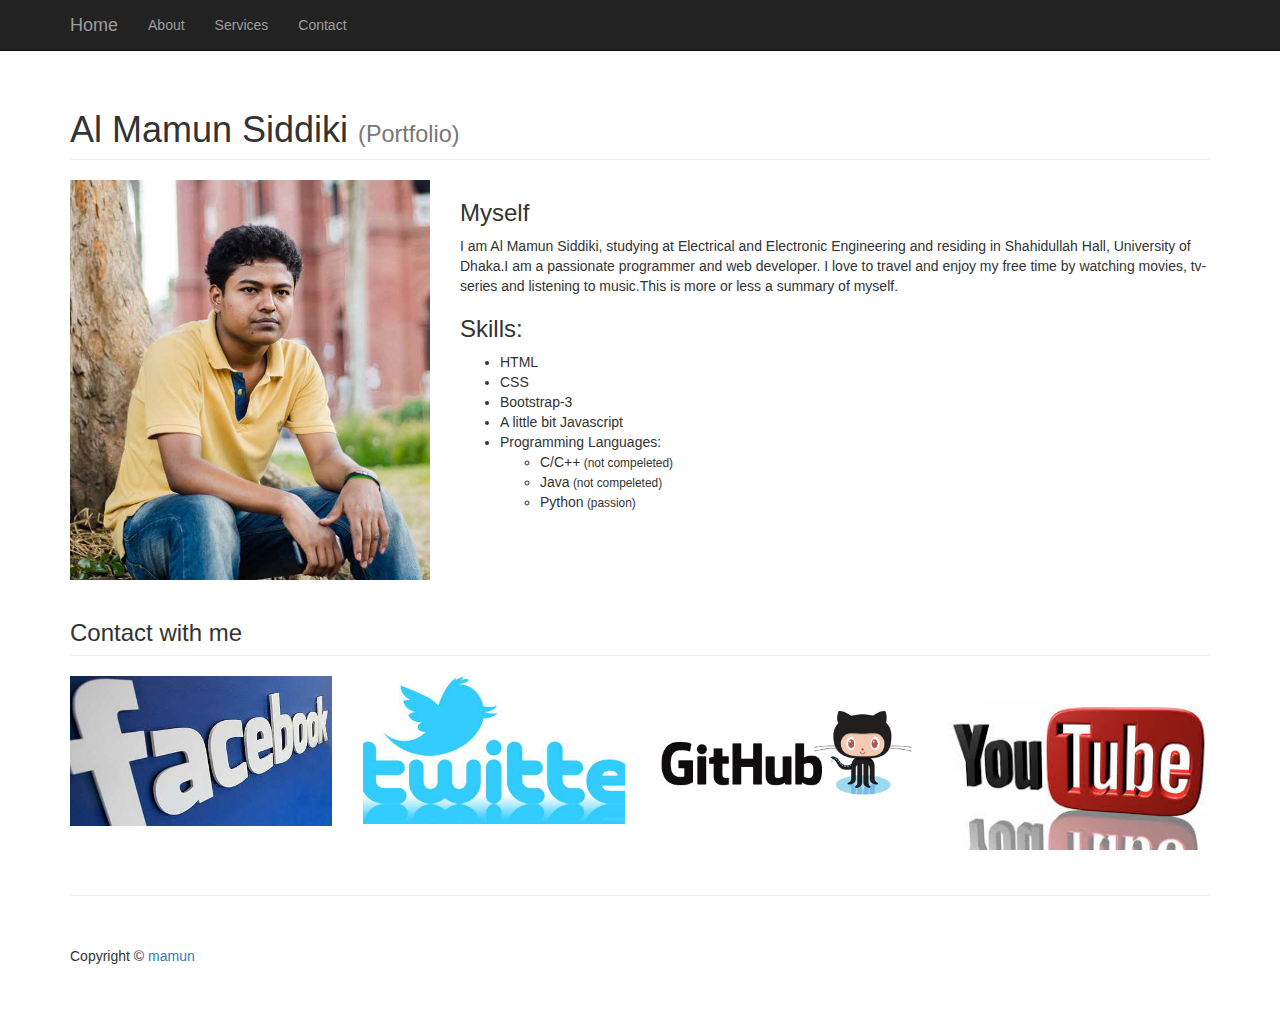
==== index.html @ 0ed1c3f0 "completed Home page" ====
<!DOCTYPE html>
<html lang="en">

<head>

    <meta charset="utf-8">
    <meta http-equiv="X-UA-Compatible" content="IE=edge">
    <meta name="viewport" content="width=device-width, initial-scale=1">
    <meta name="description" content="">
    <meta name="author" content="">

    <title>Al Mamun Siddiki</title>

    <!-- Bootstrap Core CSS -->
    <link href="css/bootstrap.min.css" rel="stylesheet">

    <!-- Custom CSS -->
    <link href="css/styles.css" rel="stylesheet">

    <!-- HTML5 Shim and Respond.js IE8 support of HTML5 elements and media queries -->
    <!-- WARNING: Respond.js doesn't work if you view the page via file:// -->
    <!--[if lt IE 9]>
        <script src="https://oss.maxcdn.com/libs/html5shiv/3.7.0/html5shiv.js"></script>
        <script src="https://oss.maxcdn.com/libs/respond.js/1.4.2/respond.min.js"></script>
    <![endif]-->

</head>

<body>

    <!-- Navigation -->
    <nav class="navbar navbar-inverse navbar-fixed-top" role="navigation">
        <div class="container">
            <!-- Brand and toggle get grouped for better mobile display -->
            <div class="navbar-header">
                <button type="button" class="navbar-toggle" data-toggle="collapse" data-target="#bs-example-navbar-collapse-1">
                    <span class="sr-only">Toggle navigation</span>
                    <span class="icon-bar"></span>
                    <span class="icon-bar"></span>
                    <span class="icon-bar"></span>
                </button>
                <a class="navbar-brand" href="#">Home</a>
            </div>
            <!-- Collect the nav links, forms, and other content for toggling -->
            <div class="collapse navbar-collapse" id="bs-example-navbar-collapse-1">
                <ul class="nav navbar-nav">
                    <li>
                        <a href="#">About</a>
                    </li>
                    <li>
                        <a href="#">Services</a>
                    </li>
                    <li>
                        <a href="#">Contact</a>
                    </li>
                </ul>
            </div>
            <!-- /.navbar-collapse -->
        </div>
        <!-- /.container -->
    </nav>

    <!-- Page Content -->
    <div class="container">

        <!-- Portfolio Item Heading -->
        <div class="row">
            <div class="col-lg-12">
                <h1 class="page-header">Al Mamun Siddiki
                    <small>(Portfolio)</small>
                </h1>
            </div>
        </div>
        <!-- /.row -->

        <!-- Portfolio Item Row -->
        <div class="row">

            <div class="col-md-4 col-sm-4">
                <img class="img-responsive" src="images/me1.jpg" alt="This is my photo.">
            </div>

            <div class="col-md-8 col-sm-8 ">
                <h3>Myself</h3>
                <p>I am Al Mamun Siddiki, studying at Electrical and Electronic Engineering and residing in Shahidullah Hall, University of Dhaka.I am a passionate programmer and web developer. I love to travel and enjoy my free time by watching movies, tv-series and listening to music.This is more or less a summary of myself.

                </p>
                <h3>Skills:</h3>
                <ul>
                    <li>HTML</li>
                    <li>CSS</li>
                    <li>Bootstrap-3</li>
                    <li>A little bit Javascript</li>
                    <li>Programming Languages:
                        <ul>
                            <li>C/C++<small>  (not compeleted)</small></li>
                            <li>Java<small>  (not compeleted)</small></li>
                            <li>Python<small>  (passion)</small></li>
                        </ul>

                    </li>
                </ul>
            </div>

        </div>
        <!-- /.row -->

        <!-- Related Projects Row -->
        <div class="row">

            <div class="col-lg-12">
                <h3 class="page-header">Contact with me</h3>
            </div>

            <div class="col-sm-3 col-xs-6">
                <a href="https://www.facebook.com/Mamun.2u">
                    <img class="img-responsive portfolio-item" src="images/Facebook-1.jpg" alt="Facebook">
                </a>
            </div>

            <div class="col-sm-3 col-xs-6">
                <a href="https://twitter.com/AlMamun_Siddiki">
                    <img class="img-responsive portfolio-item" src="images/twitter.jpg" alt="Twitter">
                </a>
            </div>

            <div class="clearfix visible-xs-block"></div>

            <div class="col-sm-3 col-xs-6">
                <a href="https://github.com/Mamun-dueee">
                    <img class="img-responsive portfolio-item" src="images/GitHub.jpg" alt="GitHub">
                </a>
            </div>

            <div class="col-sm-3 col-xs-6">
                <a href="#">
                    <img class="img-responsive portfolio-item" src="images/youtube.jpeg" alt="YouTube">
                </a>
            </div>

        </div>
        <!-- /.row -->

        <hr>

        <!-- Footer -->
        <footer>
            <div class="row">
                <div class="col-lg-12">
                    <p>Copyright &copy; <a href="https://mamun-dueee.github.io/">mamun</a></p>
                </div>
            </div>
            <!-- /.row -->
        </footer>

    </div>
    <!-- /.container -->

    <!-- jQuery -->
    <script src="js/jquery.js"></script>

    <!-- Bootstrap Core JavaScript -->
    <script src="js/bootstrap.min.js"></script>

</body>

</html>
---- css/styles.css ----
body {
    padding-top: 70px; /* Required padding for .navbar-fixed-top. Remove if using .navbar-static-top. Change if height of navigation changes. */
}

.portfolio-item {
    margin-bottom: 25px;
}

footer {
    margin: 50px 0;
}
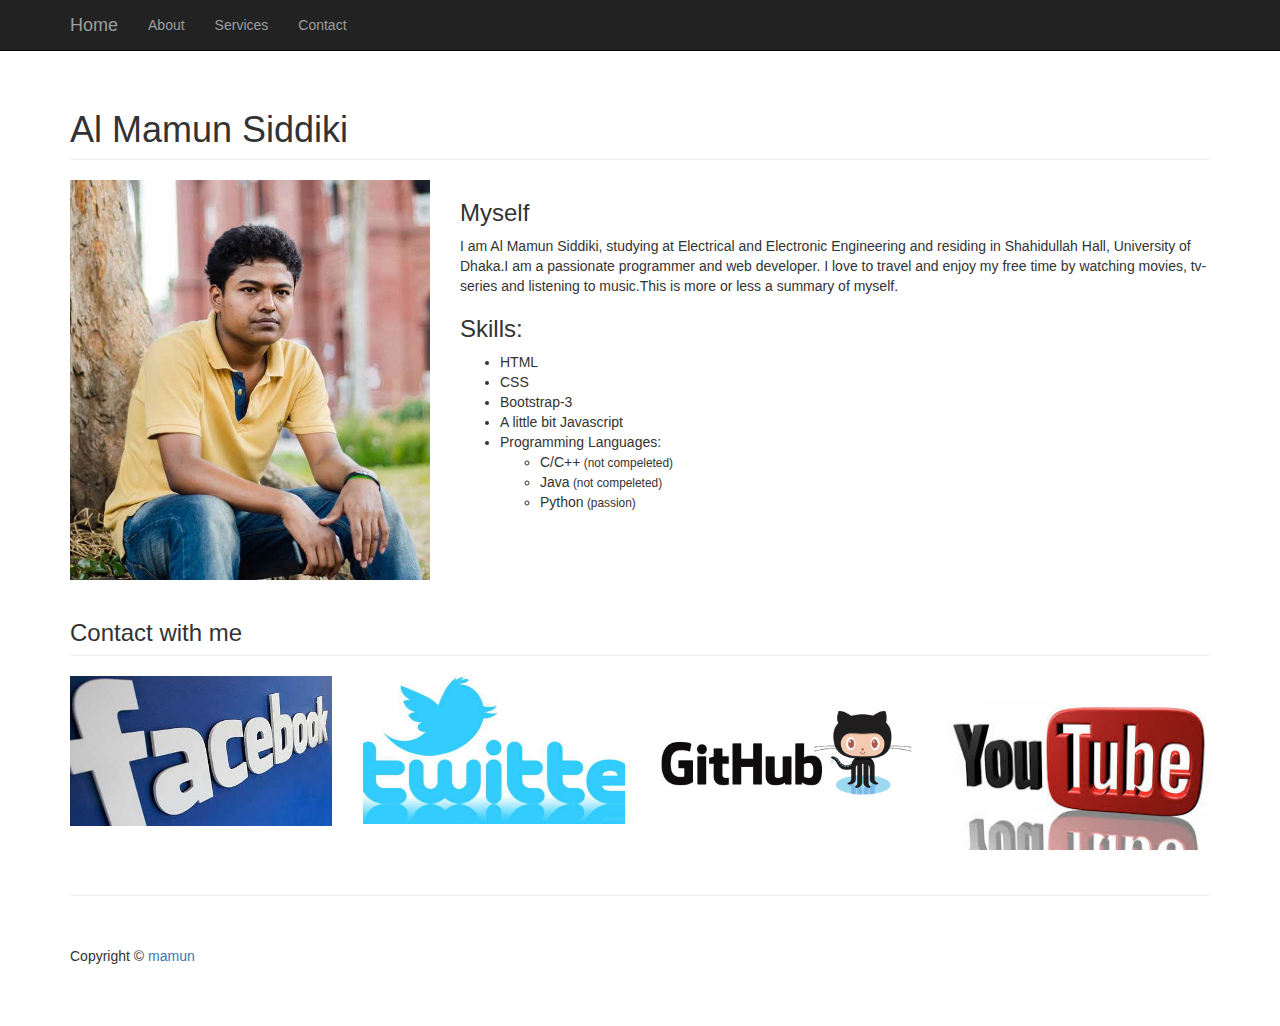
==== commit 12252f52: "delete a message" ====
--- a/index.html
+++ b/index.html
@@ -67,7 +67,7 @@
         <div class="row">
             <div class="col-lg-12">
                 <h1 class="page-header">Al Mamun Siddiki
-                    <small>(Portfolio)</small>
+
                 </h1>
             </div>
         </div>
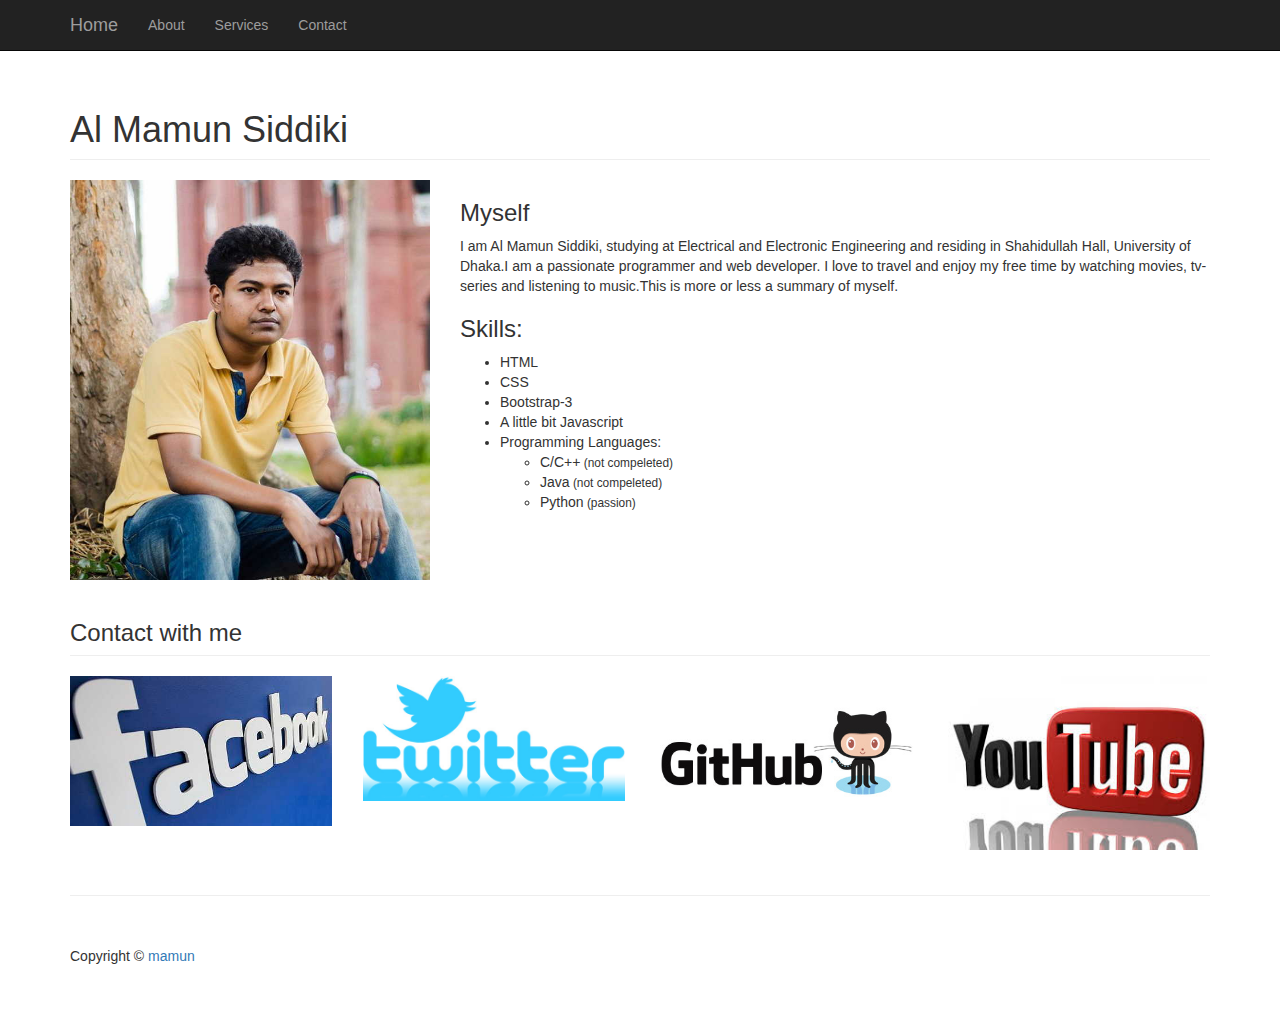
==== commit 905b243a: "adding lab-report" ====
--- a/index.html
+++ b/index.html
@@ -48,7 +48,7 @@
                         <a href="#">About</a>
                     </li>
                     <li>
-                        <a href="#">Services</a>
+                        <a href="/services.html">Services</a>
                     </li>
                     <li>
                         <a href="#">Contact</a>
@@ -77,7 +77,7 @@
         <div class="row">
 
             <div class="col-md-4 col-sm-4">
-                <img class="img-responsive" src="images/me1.jpg" alt="This is my photo.">
+                <img class="img-responsive" src="images/me1.jpg" alt="This is my photo." class="img-polaroid">
             </div>
 
             <div class="col-md-8 col-sm-8 ">
@@ -120,7 +120,7 @@
 
             <div class="col-sm-3 col-xs-6">
                 <a href="https://twitter.com/AlMamun_Siddiki">
-                    <img class="img-responsive portfolio-item" src="images/twitter.jpg" alt="Twitter">
+                    <img class="img-responsive portfolio-item" src="images/twitter.jpeg" alt="Twitter">
                 </a>
             </div>
 
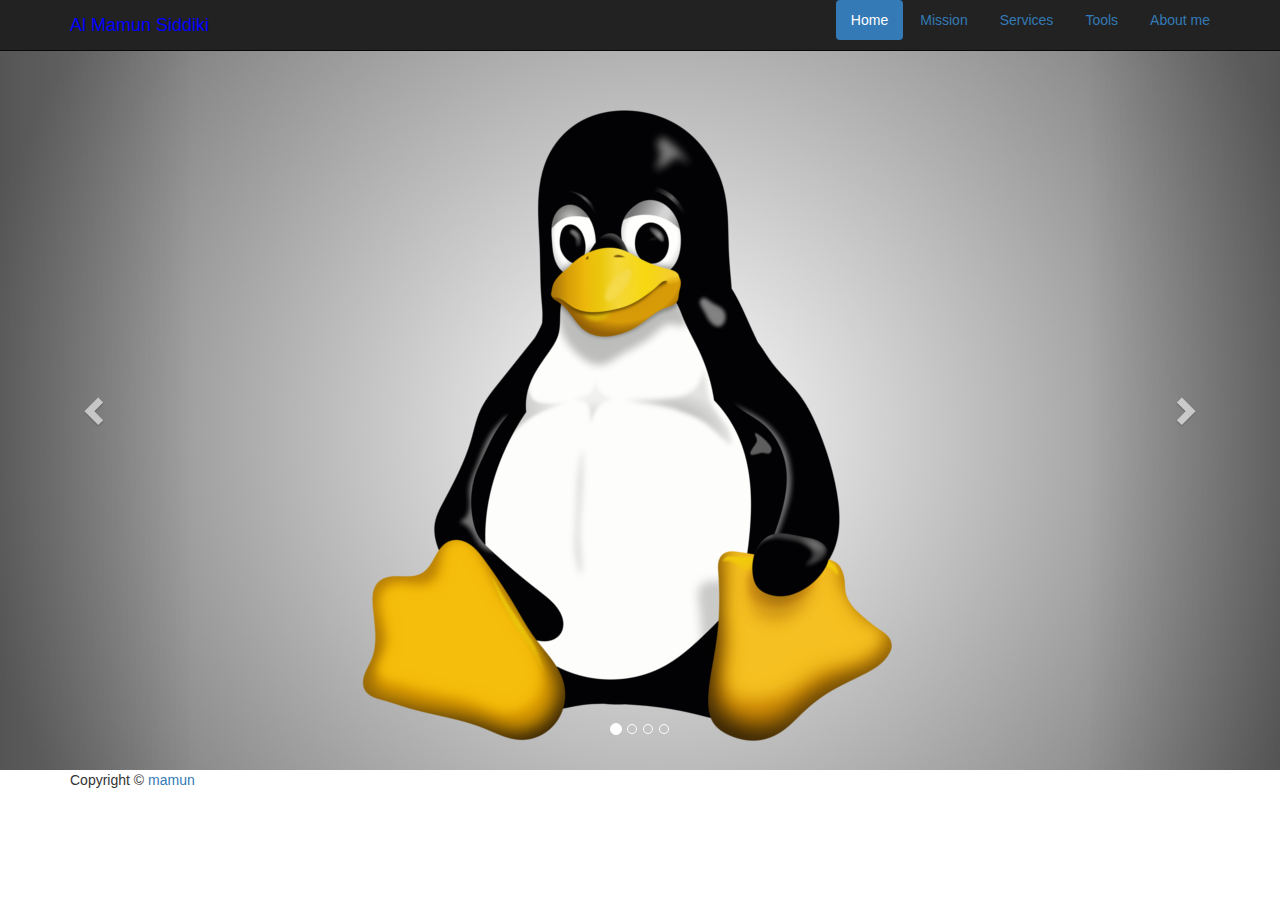
==== commit 8cf9fbba: "carousel adding" ====
--- a/index.html
+++ b/index.html
@@ -1,150 +1,91 @@
 <!DOCTYPE html>
 <html lang="en">
+<head>
+  <meta charset="UTF-8">
+  <meta http-equiv="X-UA-Compatible" content="IE=edge">
+  <meta name="viewport" content="width=device-width, initial-scale=1">
+  <link rel="stylesheet" href="css/bootstrap.min.css">
+  <link rel="stylesheet" href="css/styles.css">
+  <title>Al Mamun Siddiki</title>
+  <link rel="shortcut icon"  href="images/me_icon.jpg">
+</head>
+<body>
+  <nav class="navbar navbar-inverse navbar-fixed-top" role="navigation">
+    <div class="container">
+      <div class="navbar-header">
+        <button type="button" class="navbar-toggle collapsed" data-toggle="collapse" data-target="#collapse">
+          <span class="sr-only">Toggle navigation</span>
+          <span class="icon-bar"></span>
+          <span class="icon-bar"></span>
+          <span class="icon-bar"></span>
+        </button>
 
-<head>
+        <a class="navbar-brand" href="#featured" id="color-me">
+          Al Mamun Siddiki
+        </a>
 
-    <meta charset="utf-8">
-    <meta http-equiv="X-UA-Compatible" content="IE=edge">
-    <meta name="viewport" content="width=device-width, initial-scale=1">
-    <meta name="description" content="">
-    <meta name="author" content="">
+      </div><!-- navbar-header -->
+      <div class="collapse navbar-collapse" id="collapse">
+        <ul class="nav nav-pills navbar-right">
+          <li class="active"><a href="#">Home</a></li>
+          <li><a href="mission.html">Mission</a></li>
+          <li><a href="services.html">Services</a></li>
+          <li><a href="tools.html">Tools</a></li>
+          <li><a href="about.html">About me</a></li>
+        </ul>
+      </div><!-- collapse navbar-collapse -->
+    </div><!-- container -->
+  </nav>
 
-    <title>Al Mamun Siddiki</title>
+<div class="carousel slide" id="featured">
+  <ol class="carousel-indicators">
+    <li data-target="#featured" data-slide-to="0" class="active"></li>
+    <li data-target="#featured" data-slide-to="1"></li>
+    <li data-target="#featured" data-slide-to="2"></li>
+    <li data-target="#featured" data-slide-to="3"></li>
+  </ol>
 
-    <!-- Bootstrap Core CSS -->
-    <link href="css/bootstrap.min.css" rel="stylesheet">
+  <div class="carousel-inner">
 
-    <!-- Custom CSS -->
-    <link href="css/styles.css" rel="stylesheet">
+    <div class="item active">
+      <img src="images/linux.jpg" alt="I love LINUX">
+      <div class="carousel-caption">
+      <div class="carousel-caption">
+       <!-- <h1 id="quotes-header">I Love Linux</h1> -->
+      </div>
 
-    <!-- HTML5 Shim and Respond.js IE8 support of HTML5 elements and media queries -->
-    <!-- WARNING: Respond.js doesn't work if you view the page via file:// -->
-    <!--[if lt IE 9]>
-        <script src="https://oss.maxcdn.com/libs/html5shiv/3.7.0/html5shiv.js"></script>
-        <script src="https://oss.maxcdn.com/libs/respond.js/1.4.2/respond.min.js"></script>
-    <![endif]-->
+      </div>
+    </div>
 
-</head>
+    <div class="item">
+      <img src="images/bootstrap-pic.jpg" alt="Bootstrap-Picture">
+    </div>
 
-<body>
+    <div class="item">
+      <img src="images/pythondjango.jpg" alt="Python Django">
+    </div>
 
-    <!-- Navigation -->
-    <nav class="navbar navbar-inverse navbar-fixed-top" role="navigation">
-        <div class="container">
-            <!-- Brand and toggle get grouped for better mobile display -->
-            <div class="navbar-header">
-                <button type="button" class="navbar-toggle" data-toggle="collapse" data-target="#bs-example-navbar-collapse-1">
-                    <span class="sr-only">Toggle navigation</span>
-                    <span class="icon-bar"></span>
-                    <span class="icon-bar"></span>
-                    <span class="icon-bar"></span>
-                </button>
-                <a class="navbar-brand" href="#">Home</a>
-            </div>
-            <!-- Collect the nav links, forms, and other content for toggling -->
-            <div class="collapse navbar-collapse" id="bs-example-navbar-collapse-1">
-                <ul class="nav navbar-nav">
-                    <li>
-                        <a href="#">About</a>
-                    </li>
-                    <li>
-                        <a href="/services.html">Services</a>
-                    </li>
-                    <li>
-                        <a href="#">Contact</a>
-                    </li>
-                </ul>
-            </div>
-            <!-- /.navbar-collapse -->
-        </div>
-        <!-- /.container -->
-    </nav>
+    <div class="item">
+      <img src="images/git-1.png" alt="Git">
+    </div>
 
-    <!-- Page Content -->
-    <div class="container">
+  </div> <!--carousel-inner -->
 
-        <!-- Portfolio Item Heading -->
-        <div class="row">
-            <div class="col-lg-12">
-                <h1 class="page-header">Al Mamun Siddiki
+  <a class="left carousel-control" href="#featured" role="button" data-slide="prev">
+    <span class="glyphicon glyphicon-chevron-left"></span>
+  </a>
 
-                </h1>
-            </div>
-        </div>
-        <!-- /.row -->
+  <a class="right carousel-control" href="#featured" role="button" data-slide="next">
+    <span class="glyphicon glyphicon-chevron-right"></span>
+  </a>
 
-        <!-- Portfolio Item Row -->
-        <div class="row">
+</div> <!-- carousel -->
 
-            <div class="col-md-4 col-sm-4">
-                <img class="img-responsive" src="images/me1.jpg" alt="This is my photo." class="img-polaroid">
-            </div>
+<div class="content container">
+  <div class="row">
+    <section class="col-sm-12">
 
-            <div class="col-md-8 col-sm-8 ">
-                <h3>Myself</h3>
-                <p>I am Al Mamun Siddiki, studying at Electrical and Electronic Engineering and residing in Shahidullah Hall, University of Dhaka.I am a passionate programmer and web developer. I love to travel and enjoy my free time by watching movies, tv-series and listening to music.This is more or less a summary of myself.
-
-                </p>
-                <h3>Skills:</h3>
-                <ul>
-                    <li>HTML</li>
-                    <li>CSS</li>
-                    <li>Bootstrap-3</li>
-                    <li>A little bit Javascript</li>
-                    <li>Programming Languages:
-                        <ul>
-                            <li>C/C++<small>  (not compeleted)</small></li>
-                            <li>Java<small>  (not compeleted)</small></li>
-                            <li>Python<small>  (passion)</small></li>
-                        </ul>
-
-                    </li>
-                </ul>
-            </div>
-
-        </div>
-        <!-- /.row -->
-
-        <!-- Related Projects Row -->
-        <div class="row">
-
-            <div class="col-lg-12">
-                <h3 class="page-header">Contact with me</h3>
-            </div>
-
-            <div class="col-sm-3 col-xs-6">
-                <a href="https://www.facebook.com/Mamun.2u">
-                    <img class="img-responsive portfolio-item" src="images/Facebook-1.jpg" alt="Facebook">
-                </a>
-            </div>
-
-            <div class="col-sm-3 col-xs-6">
-                <a href="https://twitter.com/AlMamun_Siddiki">
-                    <img class="img-responsive portfolio-item" src="images/twitter.jpeg" alt="Twitter">
-                </a>
-            </div>
-
-            <div class="clearfix visible-xs-block"></div>
-
-            <div class="col-sm-3 col-xs-6">
-                <a href="https://github.com/Mamun-dueee">
-                    <img class="img-responsive portfolio-item" src="images/GitHub.jpg" alt="GitHub">
-                </a>
-            </div>
-
-            <div class="col-sm-3 col-xs-6">
-                <a href="#">
-                    <img class="img-responsive portfolio-item" src="images/youtube.jpeg" alt="YouTube">
-                </a>
-            </div>
-
-        </div>
-        <!-- /.row -->
-
-        <hr>
-
-        <!-- Footer -->
-        <footer>
+      <footer>
             <div class="row">
                 <div class="col-lg-12">
                     <p>Copyright &copy; <a href="https://mamun-dueee.github.io/">mamun</a></p>
@@ -153,15 +94,13 @@
             <!-- /.row -->
         </footer>
 
-    </div>
-    <!-- /.container -->
+    </section>
+  </div><!-- row -->
+</div><!-- content container -->
 
-    <!-- jQuery -->
-    <script src="js/jquery.js"></script>
 
-    <!-- Bootstrap Core JavaScript -->
-    <script src="js/bootstrap.min.js"></script>
-
+<script src="js/jquery-2.1.4.min.js"></script>
+<script src="js/bootstrap.min.js"></script>
+<script src="js/script.js"></script>
 </body>
-
-</html>
+</html>--- a/css/styles.css
+++ b/css/styles.css
@@ -1,15 +1,14 @@
-
-body {
-    padding-top: 70px; /* Required padding for .navbar-fixed-top. Remove if using .navbar-static-top. Change if height of navigation changes. */
+.navbar-default {
+  border: none;
 }
 
-.portfolio-item {
-    margin-bottom: 25px;
+#color-me {
+    color: blue;
 }
 
-footer {
-    margin: 50px 0;
+#quotes-header {
+    color: #DF01D7;
+
 }
 
-
-
+body { padding-top: 50px; }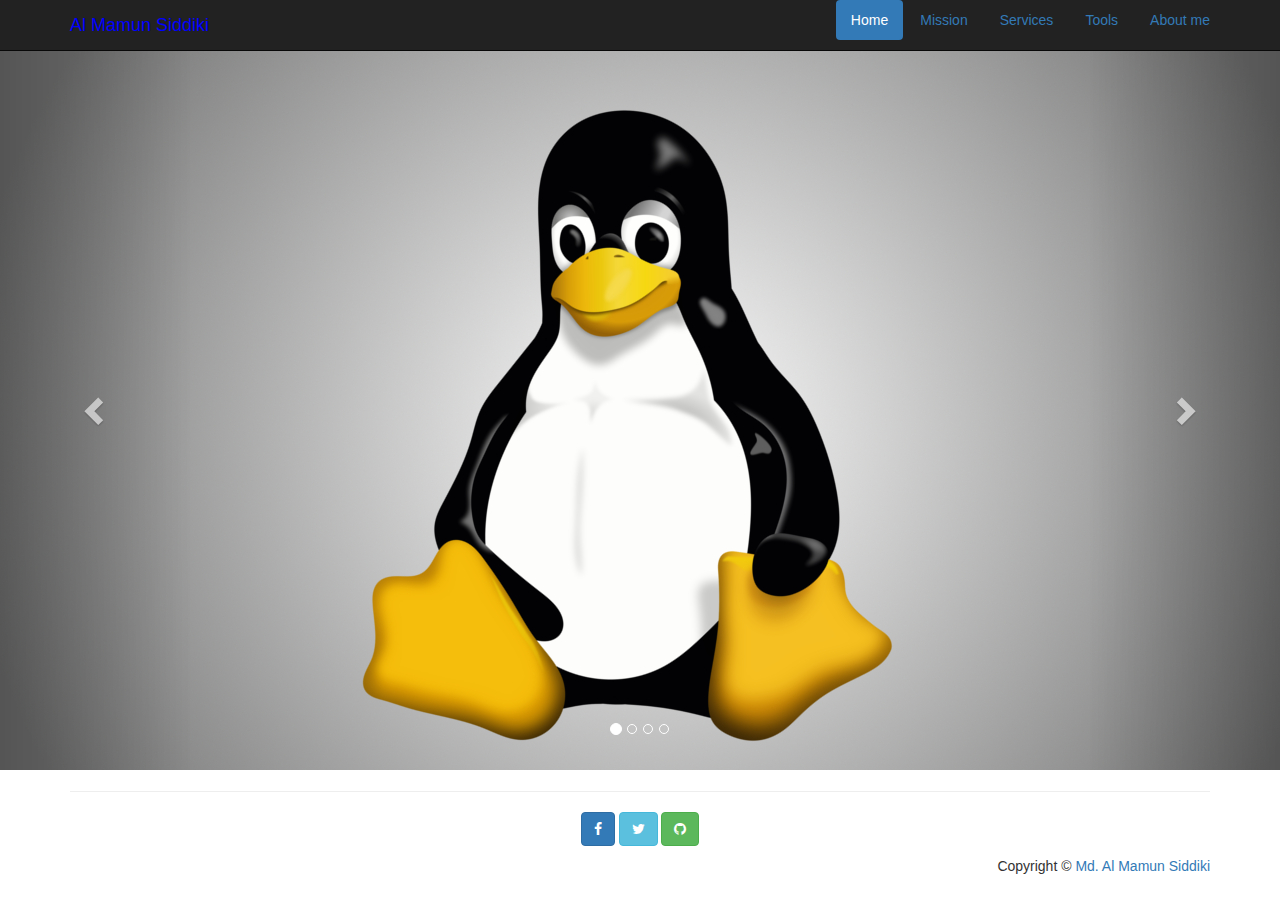
==== commit d0d3254e: "social icon" ====
--- a/index.html
+++ b/index.html
@@ -8,6 +8,8 @@
   <link rel="stylesheet" href="css/styles.css">
   <title>Al Mamun Siddiki</title>
   <link rel="shortcut icon"  href="images/me_icon.jpg">
+
+  <link rel="stylesheet" href="https://maxcdn.bootstrapcdn.com/font-awesome/4.4.0/css/font-awesome.min.css">
 </head>
 <body>
   <nav class="navbar navbar-inverse navbar-fixed-top" role="navigation">
@@ -20,7 +22,7 @@
           <span class="icon-bar"></span>
         </button>
 
-        <a class="navbar-brand" href="#featured" id="color-me">
+        <a class="navbar-brand" href="about.html" id="color-me">
           Al Mamun Siddiki
         </a>
 
@@ -85,17 +87,27 @@
   <div class="row">
     <section class="col-sm-12">
 
-      <footer>
-            <div class="row">
-                <div class="col-lg-12">
-                    <p>Copyright &copy; <a href="https://mamun-dueee.github.io/">mamun</a></p>
-                </div>
-            </div>
-            <!-- /.row -->
-        </footer>
+      
 
     </section>
   </div><!-- row -->
+
+  <hr>
+
+  <footer>
+    <div class="row">
+      <div class="col-lg-12">
+        <p class="text-center">
+        <button class="btn btn-primary"><i class="fa fa-facebook"></i></button>
+        <button class="btn btn-info"><i class="fa fa-twitter"></i></button>
+        <button class="btn btn-success"><i class="fa fa-github"></i></button>
+        </p>
+        <p class="text-right">Copyright &copy; <a href="https://mamun-dueee.github.io/">Md. Al Mamun Siddiki</a></p>
+        
+      </div>
+    </div>
+  </footer>
+
 </div><!-- content container -->
 
 
--- a/css/styles.css
+++ b/css/styles.css
@@ -11,4 +11,5 @@
 
 }
 
-body { padding-top: 50px; }+body { padding-top: 50px; }
+
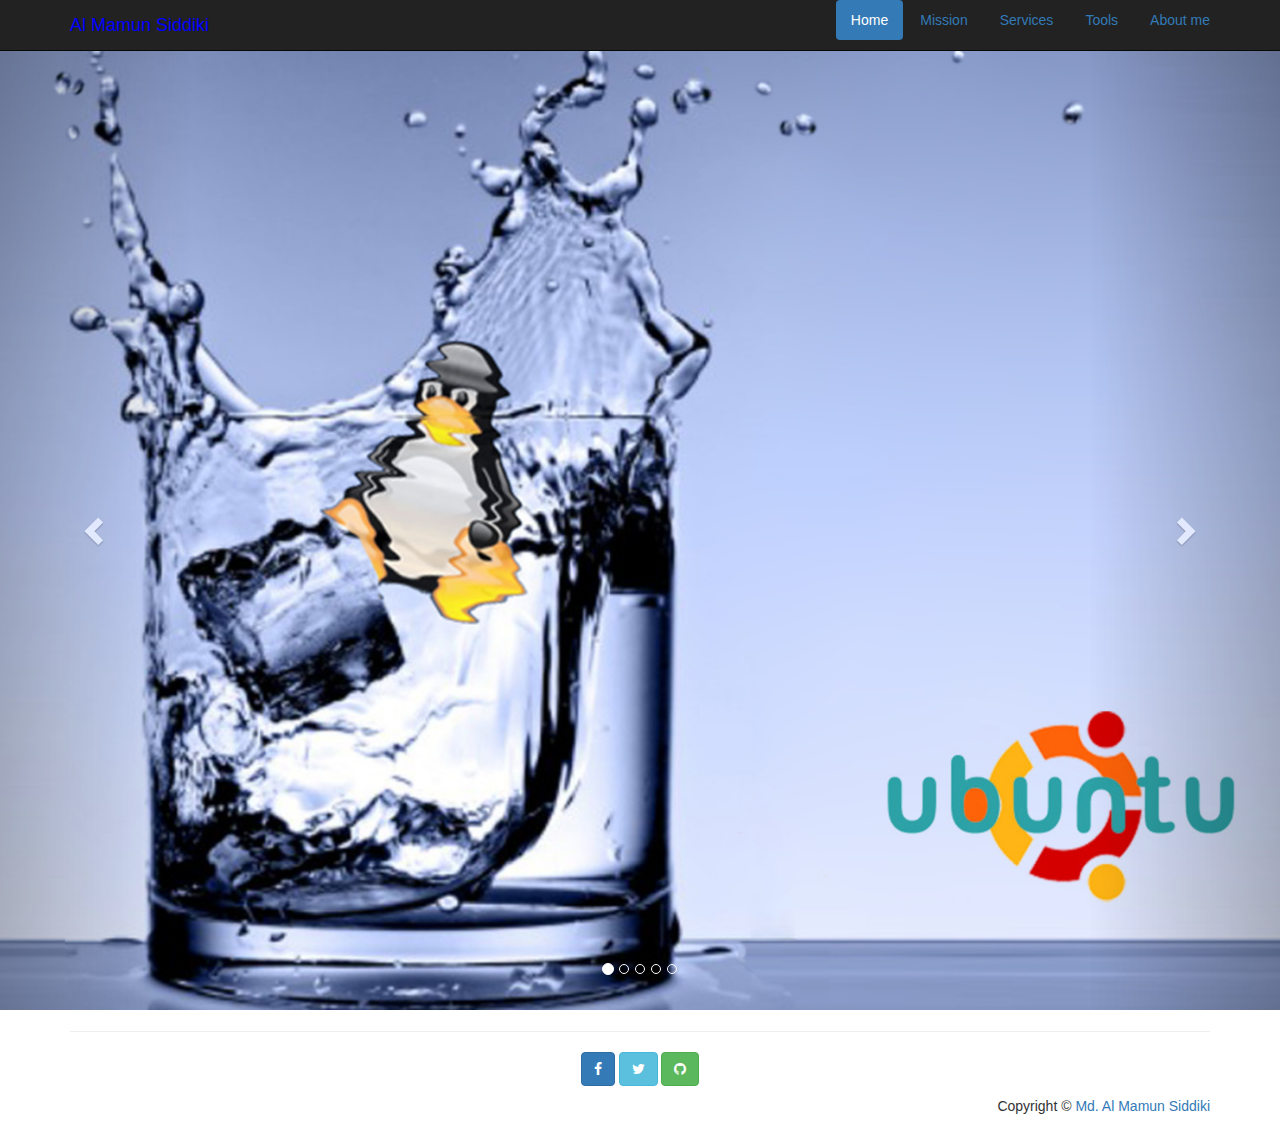
==== commit ec4bdfcb: "1600*1200 pictures" ====
--- a/index.html
+++ b/index.html
@@ -45,6 +45,7 @@
     <li data-target="#featured" data-slide-to="1"></li>
     <li data-target="#featured" data-slide-to="2"></li>
     <li data-target="#featured" data-slide-to="3"></li>
+    <li data-target="#featured" data-slide-to="4"></li>
   </ol>
 
   <div class="carousel-inner">
@@ -60,7 +61,7 @@
     </div>
 
     <div class="item">
-      <img src="images/bootstrap-pic.jpg" alt="Bootstrap-Picture">
+      <img src="images/bootstrap-pic.png" alt="Bootstrap-Picture">
     </div>
 
     <div class="item">
@@ -69,6 +70,10 @@
 
     <div class="item">
       <img src="images/git-1.png" alt="Git">
+    </div>
+
+    <div class="item">
+      <img src="images/python2.jpg" alt="I love Python3">
     </div>
 
   </div> <!--carousel-inner -->
@@ -98,9 +103,11 @@
     <div class="row">
       <div class="col-lg-12">
         <p class="text-center">
-        <button class="btn btn-primary"><i class="fa fa-facebook"></i></button>
-        <button class="btn btn-info"><i class="fa fa-twitter"></i></button>
-        <button class="btn btn-success"><i class="fa fa-github"></i></button>
+          <a href="https://www.facebook.com/Mamun.2u" target="_blank"><button class="btn btn-primary"><i class="fa fa-facebook"></i></button></a>
+
+          <a href="https://twitter.com/AlMamun_Siddiki" target="_blank"><button class="btn btn-info"><i class="fa fa-twitter"></i></button></a>
+          
+          <a href="https://github.com/Mamun-dueee" target="_blank"><button class="btn btn-success"><i class="fa fa-github"></i></button></a>
         </p>
         <p class="text-right">Copyright &copy; <a href="https://mamun-dueee.github.io/">Md. Al Mamun Siddiki</a></p>
         
